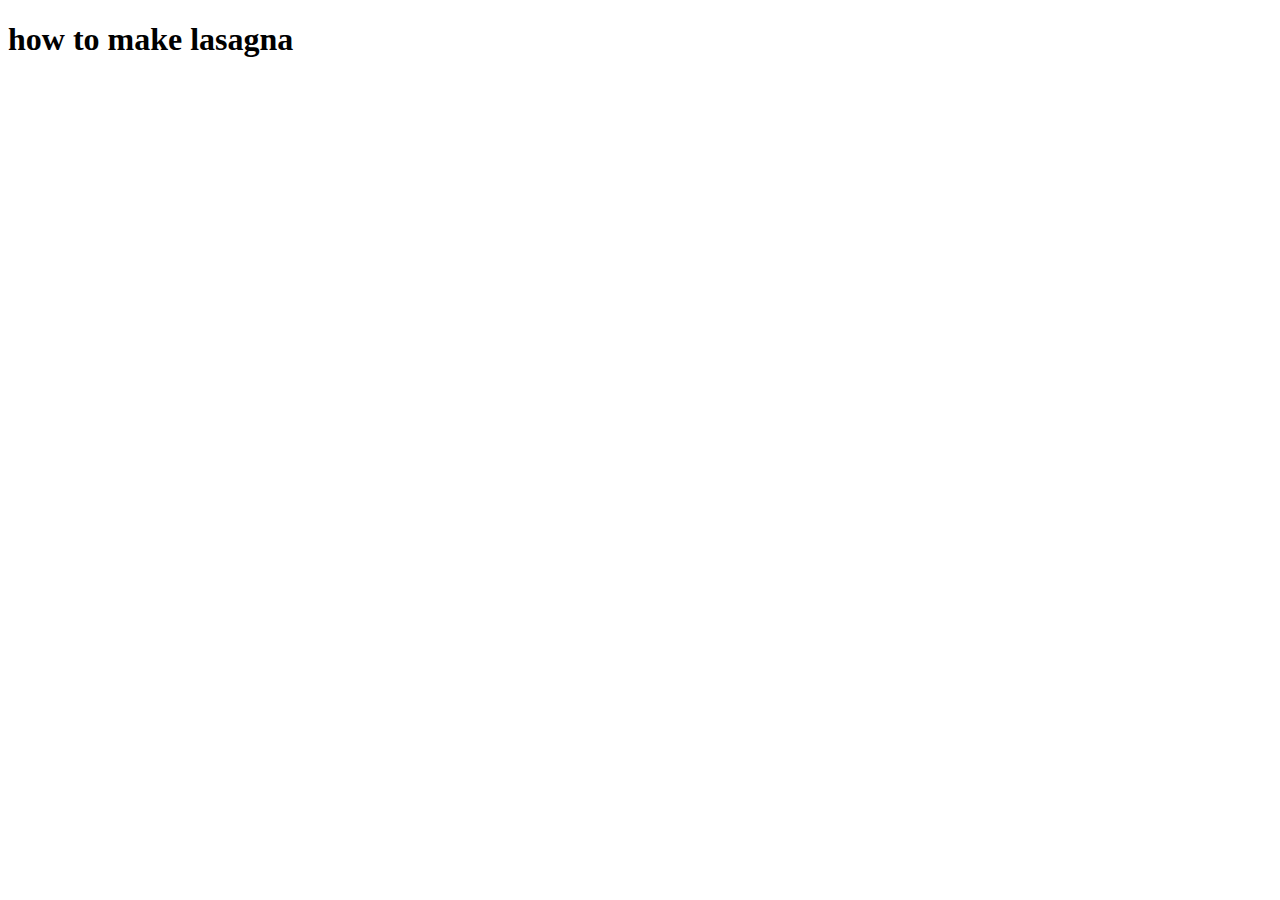
==== recipes/lasagna.html @ b8a294de "create recipe pages and add links on homepage" ====
<!DOCTYPE html>
<html lang="en">
<head>
    <meta charset="UTF-8">
    <meta name="viewport" content="width=device-width, initial-scale=1.0">
    <title>Lasagna</title>
</head>
<body>
    <h1>how to make lasagna</h1>
</body>
</html>
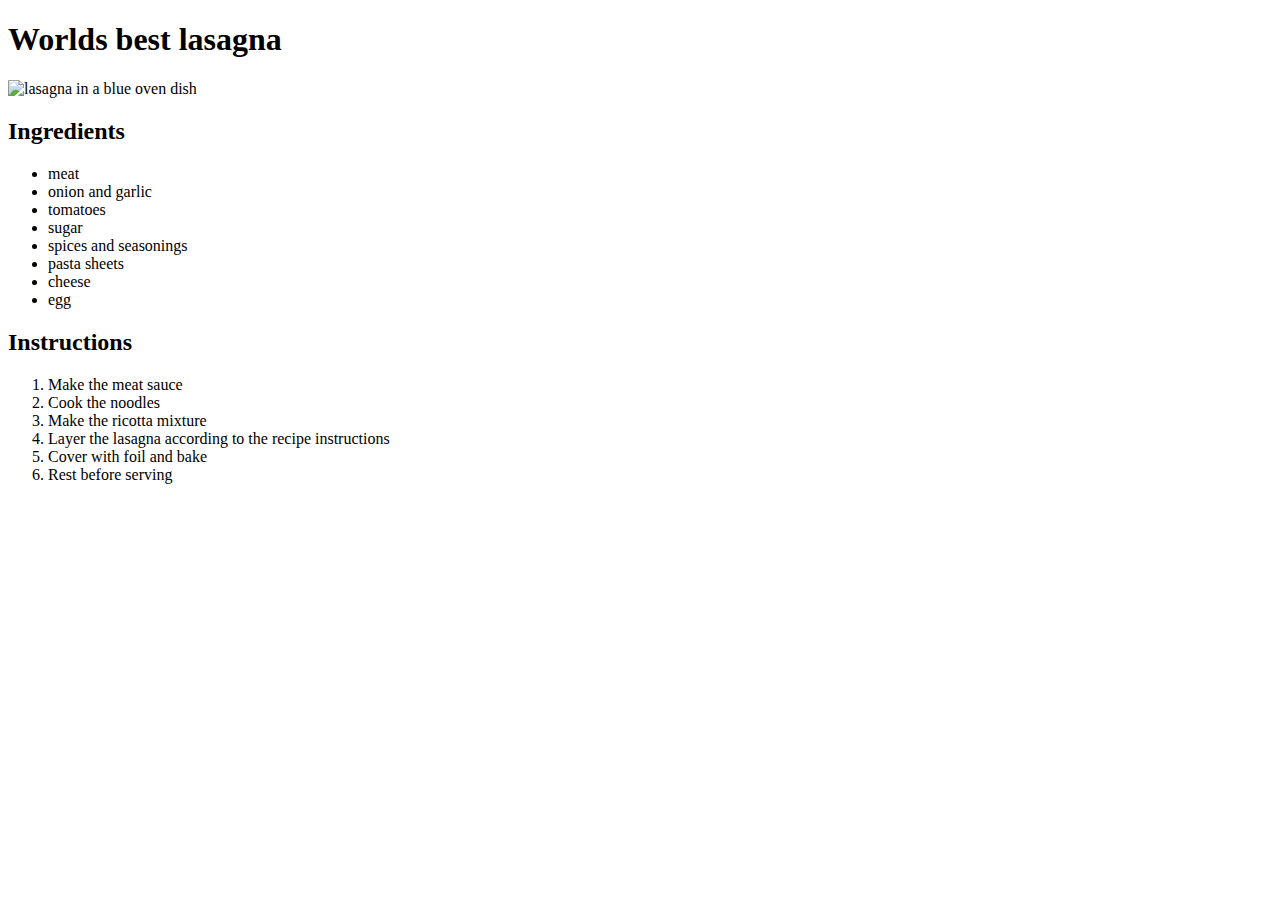
==== commit 6e10b868: "Add recipe details for lasagna" ====
--- a/recipes/lasagna.html
+++ b/recipes/lasagna.html
@@ -6,6 +6,27 @@
     <title>Lasagna</title>
 </head>
 <body>
-    <h1>how to make lasagna</h1>
+    <h1>Worlds best lasagna</h1>
+    <img src="https://www.allrecipes.com/thmb/golmLzT4rSJfJ6QRi4e0G_82mDc=/1500x0/filters:no_upscale():max_bytes(150000):strip_icc():format(webp)/23600-worlds-best-lasagna-armag-4x3-1-b24f9ad518d74090bf197828492c64a6.jpg" alt="lasagna in a blue oven dish" height="250" width="350">
+    <h2>Ingredients</h2>
+    <ul>
+        <li>meat</li>
+        <li>onion and garlic</li>
+        <li>tomatoes</li>
+        <li>sugar</li>
+        <li>spices and seasonings</li>
+        <li>pasta sheets</li>
+        <li>cheese </li>
+        <li>egg</li>
+    </ul>
+    <h2>Instructions</h2>
+        <ol>
+            <li>Make the meat sauce</li>
+            <li>Cook the noodles</li>
+            <li>Make the ricotta mixture</li>
+            <li>Layer the lasagna according to the recipe instructions</li>
+            <li>Cover with foil and bake</li>
+            <li>Rest before serving</li>
+        </ol>
 </body>
 </html>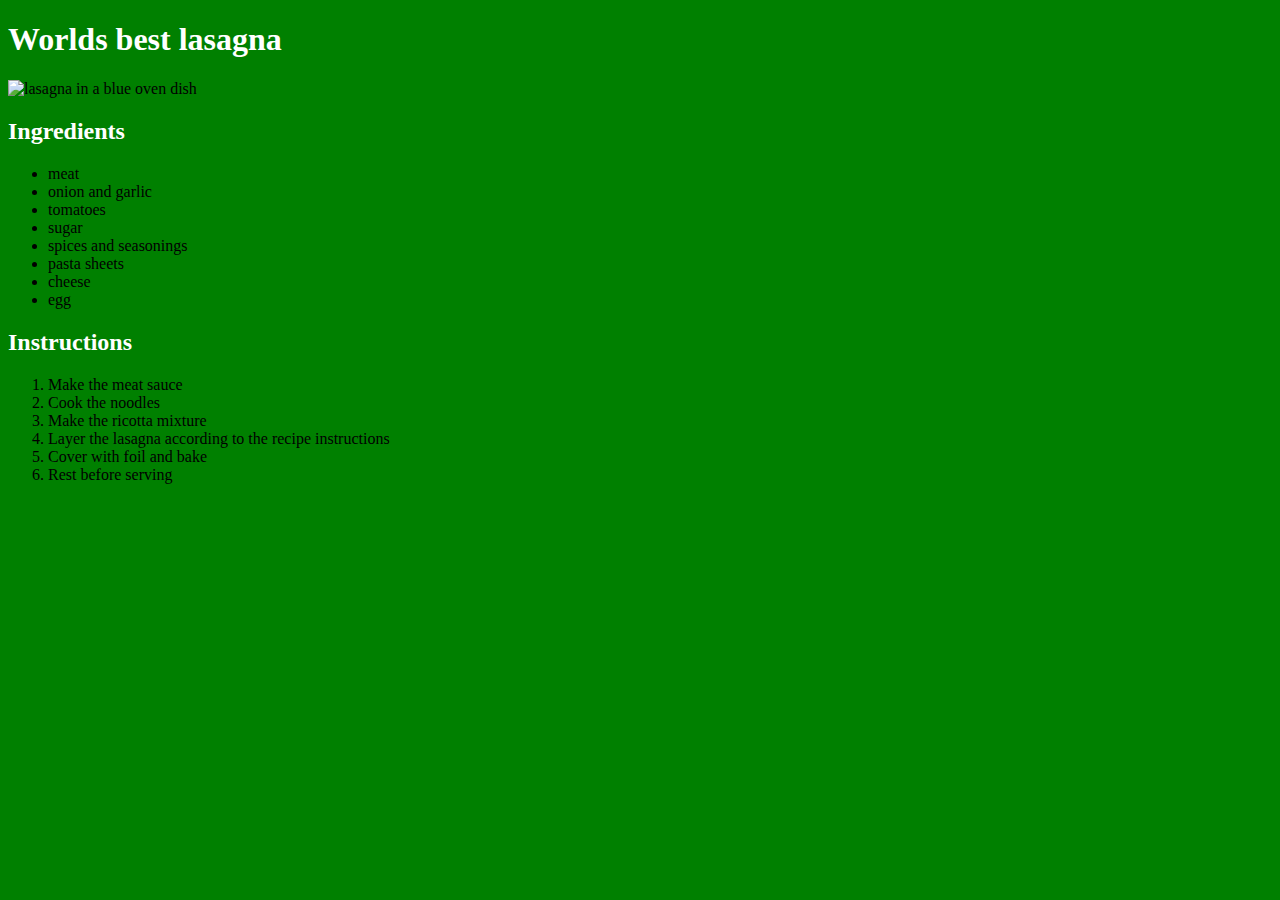
==== commit b59e2ec9: "add commit to correct folder" ====
--- a/recipes/lasagna.html
+++ b/recipes/lasagna.html
@@ -4,6 +4,7 @@
     <meta charset="UTF-8">
     <meta name="viewport" content="width=device-width, initial-scale=1.0">
     <title>Lasagna</title>
+    <link rel="stylesheet" href="../css/style.css">
 </head>
 <body>
     <h1>Worlds best lasagna</h1>
--- a/css/style.css
+++ b/css/style.css
@@ -0,0 +1,4 @@
+body{background-color: green;}
+h1,h2{color: white;}
+p{color: white;}
+div{background-color: white;}